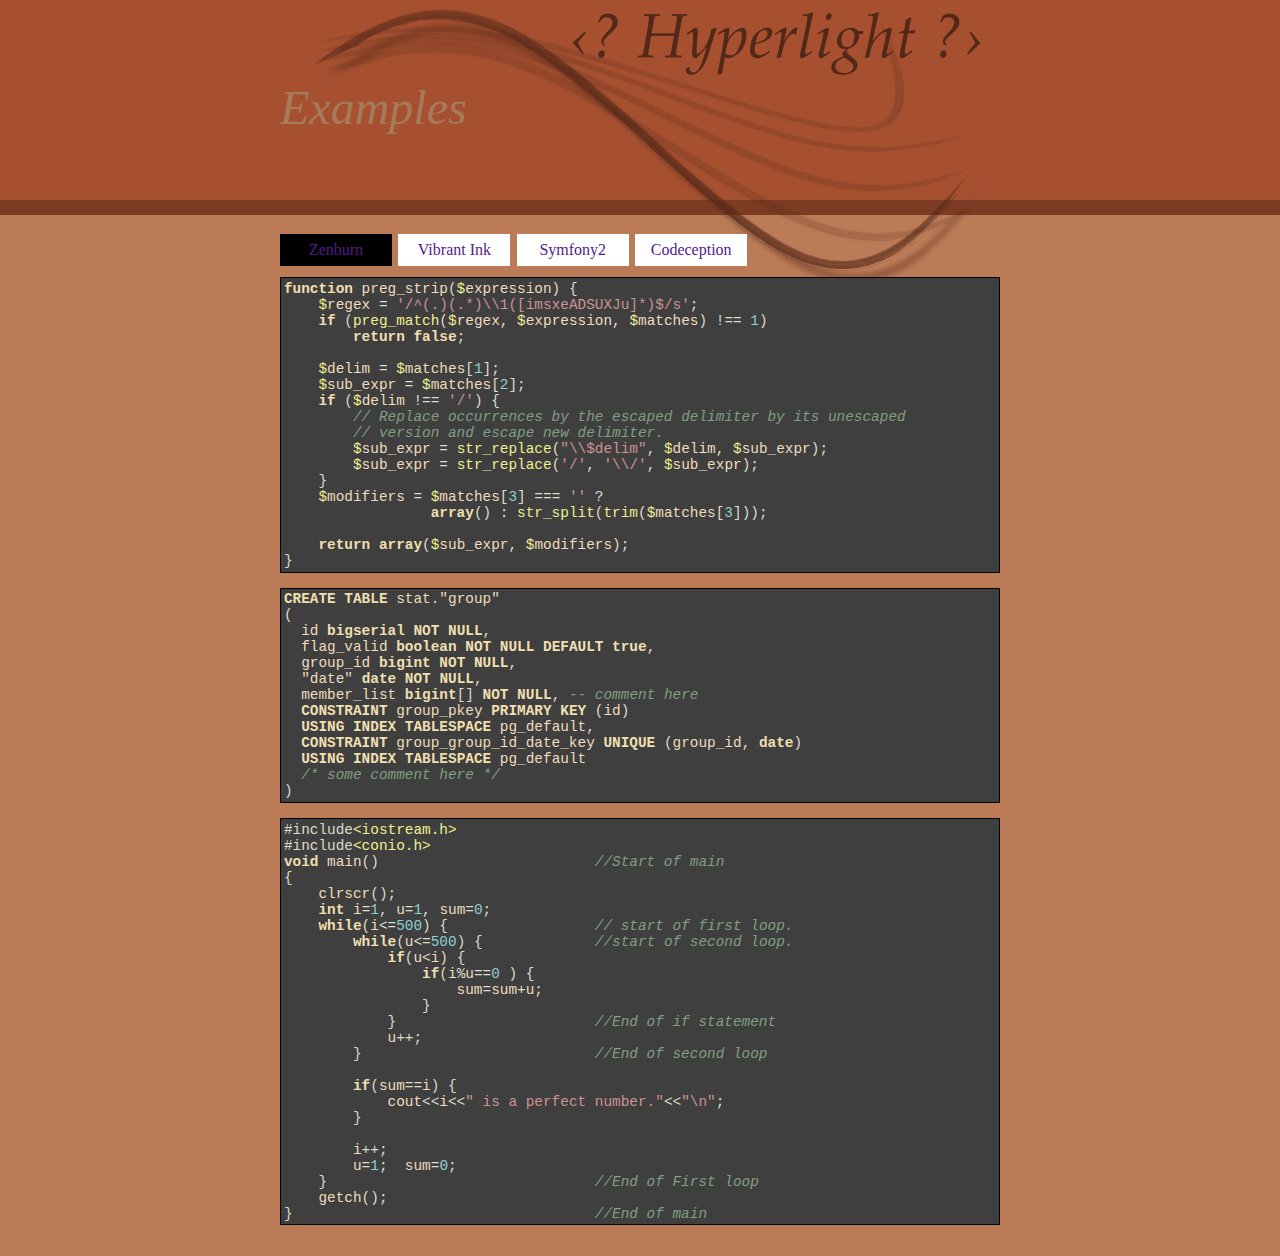
==== examples/index.html @ ed871f3e "Color tuning in codeception.css" ====
<!DOCTYPE html
        PUBLIC "-//W3C//DTD XHTML 1.0 Strict//EN"
        "http://www.w3.org/TR/xhtml1/DTD/xhtml1-strict.dtd">

<html xmlns="http://www.w3.org/1999/xhtml" xml:lang="en" lang="en">
<head>
    <meta http-equiv="Content-Type" content="text/html; charset=utf-8"/>
    <title>‹? Hyperlight ?› Examples</title>
    <link rel="stylesheet" type="text/css" href="../public/style.css"/>
    <script type="text/javascript" src="../public/jquery-1.2.6.min.js"></script>
    <script type="text/javascript" src="theme_switcher.js"></script>
    <link rel="stylesheet" type="text/css" href="../public/colors/zenburn.css" id="theme"/>
</head>

<body>
<div id="head">
    <div class="text">
        <h1>Examples</h1>
    </div>
</div>
<div id="content">
    <div id="swoosh"></div>
    <div class="text">
        <ul id="switch-buttons">
            <li><a href="" class="active" id="theme-zenburn">Zenburn</a></li>
            <li><a href="" id="theme-vibrant-ink">Vibrant Ink</a></li>
            <li><a href="" id="symfony2">Symfony2</a></li>
            <li><a href="" id="codeception">Codeception</a></li>
        </ul>

                <pre class="source-code iphp"><span class="keyword">function</span> <span class="identifier">preg_strip</span>(<span class="tag">$<span class="identifier">expression</span></span>) {
    <span class="tag">$<span class="identifier">regex</span></span> = <span class="string">'/^(.)(.*)\\1([imsxeADSUXJu]*)$/s'</span>;
    <span class="keyword">if</span> (<span class="keyword builtin">preg_match</span>(<span class="tag">$<span class="identifier">regex</span></span>, <span class="tag">$<span class="identifier">expression</span></span>, <span class="tag">$<span class="identifier">matches</span></span>) !== <span class="number">1</span>)
        <span class="keyword">return</span> <span class="keyword literal">false</span>;

    <span class="tag">$<span class="identifier">delim</span></span> = <span class="tag">$<span class="identifier">matches</span></span>[<span class="number">1</span>];
    <span class="tag">$<span class="identifier">sub_expr</span></span> = <span class="tag">$<span class="identifier">matches</span></span>[<span class="number">2</span>];
    <span class="keyword">if</span> (<span class="tag">$<span class="identifier">delim</span></span> !== <span class="string">'/'</span>) {
        <span class="comment">// Replace occurrences by the escaped delimiter by its unescaped
</span>        <span class="comment">// version and escape new delimiter.
</span>        <span class="tag">$<span class="identifier">sub_expr</span></span> = <span class="keyword builtin">str_replace</span>(<span class="string">"\\$delim"</span>, <span class="tag">$<span class="identifier">delim</span></span>, <span class="tag">$<span class="identifier">sub_expr</span></span>);
        <span class="tag">$<span class="identifier">sub_expr</span></span> = <span class="keyword builtin">str_replace</span>(<span class="string">'/'</span>, <span class="string">'\\/'</span>, <span class="tag">$<span class="identifier">sub_expr</span></span>);
    }
    <span class="tag">$<span class="identifier">modifiers</span></span> = <span class="tag">$<span class="identifier">matches</span></span>[<span class="number">3</span>] === <span class="string">''</span> ?
                 <span class="keyword">array</span>() : <span class="keyword builtin">str_split</span>(<span class="keyword builtin">trim</span>(<span class="tag">$<span class="identifier">matches</span></span>[<span class="number">3</span>]));

    <span class="keyword">return</span> <span class="keyword">array</span>(<span class="tag">$<span class="identifier">sub_expr</span></span>, <span class="tag">$<span class="identifier">modifiers</span></span>);
}
</pre><pre class="source-code sql"><span class="keyword">CREATE</span> <span class="keyword">TABLE</span> <span class="identifier">stat</span>.<span class="identifier">"group</span>"
(
  <span class="identifier">id</span> <span class="keyword type">bigserial</span> <span class="keyword ">NOT</span> <span class="keyword type">NULL</span>,
  <span class="identifier">flag_valid</span> <span class="keyword type">boolean</span> <span class="keyword ">NOT</span> <span class="keyword type">NULL</span> <span class="keyword">DEFAULT</span> <span class="keyword literal">true</span>,
  <span class="identifier">group_id</span> <span class="keyword type">bigint</span> <span class="keyword ">NOT</span> <span class="keyword type">NULL</span>,
  <span class="identifier">"date</span>" <span class="keyword type">date</span> <span class="keyword ">NOT</span> <span class="keyword type">NULL</span>,
  <span class="identifier">member_list</span> <span class="keyword type">bigint</span>[] <span class="keyword ">NOT</span> <span class="keyword type">NULL</span>, <span class="comment">-- comment here</span>
  <span class="keyword">CONSTRAINT</span> <span class="identifier">group_pkey</span> <span class="keyword">PRIMARY KEY</span> (<span class="identifier">id</span>)
  <span class="keyword">USING</span> <span class="keyword">INDEX</span> <span class="keyword">TABLESPACE</span> <span class="identifier">pg_default</span>,
  <span class="keyword">CONSTRAINT</span> <span class="identifier">group_group_id_date_key</span> <span class="keyword">UNIQUE</span> (<span class="identifier">group_id</span>, <span class="keyword type">date</span>)
  <span class="keyword">USING</span> <span class="keyword">INDEX</span> <span class="keyword">TABLESPACE</span> <span class="identifier">pg_default</span>
  <span class="comment doc">/* some comment here */</span>
)
</pre><pre class="source-code cpp"><span class="preprocessor">#include<span class="tag">&lt;iostream.h&gt;</span>
</span><span class="preprocessor">#include<span class="tag">&lt;conio.h&gt;</span>
</span><span class="keyword type">void</span> <span class="identifier">main</span>()                         <span class="comment">//Start of main
</span>{
    <span class="identifier">clrscr</span>();
    <span class="keyword type">int</span> <span class="identifier">i</span>=<span class="number">1</span>, <span class="identifier">u</span>=<span class="number">1</span>, <span class="identifier">sum</span>=<span class="number">0</span>;
    <span class="keyword">while</span>(<span class="identifier">i</span>&lt;=<span class="number">500</span>) {                 <span class="comment">// start of first loop.
</span>        <span class="keyword">while</span>(<span class="identifier">u</span>&lt;=<span class="number">500</span>) {             <span class="comment">//start of second loop.
</span>            <span class="keyword">if</span>(<span class="identifier">u</span>&lt;<span class="identifier">i</span>) {
                <span class="keyword">if</span>(<span class="identifier">i</span>%<span class="identifier">u</span>==<span class="number">0</span> ) {
                    <span class="identifier">sum</span>=<span class="identifier">sum</span>+<span class="identifier">u</span>;
                }
            }                       <span class="comment">//End of if statement
</span>            <span class="identifier">u</span>++;
        }                           <span class="comment">//End of second loop
</span>    
        <span class="keyword">if</span>(<span class="identifier">sum</span>==<span class="identifier">i</span>) {
            <span class="identifier">cout</span>&lt;&lt;<span class="identifier">i</span>&lt;&lt;<span class="string">" is a perfect number."</span>&lt;&lt;<span class="string">"\n"</span>;
        }
    
        <span class="identifier">i</span>++;
        <span class="identifier">u</span>=<span class="number">1</span>;  <span class="identifier">sum</span>=<span class="number">0</span>;
    }                               <span class="comment">//End of First loop
</span>    <span class="identifier">getch</span>();
}                                   <span class="comment">//End of main
</span></pre>            </div>
</div>
</body>
</html>
<!-- vim:ft=html
-->
---- public/style.css ----
body {
    font-family: Verdana;
    margin: 0;
}

#head h1, #content h2 {
    margin-top: 0;
}

#head {
    background: url(../public/graphics/head-backback.png) repeat-x;
    color:#A67B5B;
    height:215px;
}

#head .text {
    background: transparent url(../public/graphics/head-background.png) no-repeat 50% 0%;
    height: 100%;
    width: 100%;
}

#head .text h1 {
    margin: 0 auto;
    width: 720px;
    font: italic normal normal 36pt/215px Palatino, Times New Roman, serif;
}

#content {
    background: #BC7B57;
}

#swoosh {
    background: #BC7B57 url(../public/graphics/body-background.png) no-repeat 50% 0%;
    width: 100%;
    height: 75px;
    position: absolute;
    z-index: 99;
}

#guide-menu {
}

#content .text {
    position: relative;
    padding: 1em 0;
    z-index: 100;
}

div.text {
    width: 720px;
    margin: 0 auto;
}

p {
    text-align: justify;
}

.source-code {
    border: 1px solid black;
    font-family: Consolas, Courier New, monospace;
    font-size: 0.9em;
}

pre {
    padding: 0.2em;
}

#switch-buttons {
    list-style: none;
    height: 2em;
    margin: 0;
    padding: 0;
    width: 100%;
}

#switch-buttons li {
    display: block;
    float: left;
    margin: 0.2em 0.4em 0.2em 0;
    padding: 0;
    width: 7em;
}

#switch-buttons li a {
    background: white;
    display: block;
    height: 2em;
    line-height: 2em;
    text-align: center;
    text-decoration: none;
    width: 100%;
}

#switch-buttons li a.active {
    background: black;
}
---- public/colors/zenburn.css ----
/*
 * Copyright 2008 Konrad Rudolph
 * All rights reserved.
 *
 * Color scheme for code is a simplified version of the VIM Zenburn scheme:
 * http://slinky.imukuppi.org/zenburn/
 */

.source-code {
    background: #3F3F3F;
    color: #DCDCCC;
	overflow: auto;
}

.source-code .comment {
    color: #7F9F7F;
    font-style: italic;
}

.source-code .comment .todo {
    color: #DFDFDF;
    font-weight: bold;
}

.source-code .tag {
    color: #EFEF8F;
}

.source-code .identifier {
    color: #EFDCBC;
}

.source-code .keyword {
    color: #F0DFAF;
    font-weight: bold;
}

.source-code .keyword.builtin {
    color: #EFEF8F;
    font-weight: normal;
}

.source-code .keyword.operator {
    color: #FFCFAF;
}

.source-code .number {
    color: #8CD0D3;
}

.source-code .string {
    color: #CC9393;
}

.source-code::-moz-selection, .source-code span::-moz-selection {
    background: #70D2B3;
    color: #233322;
}

.source-code::selection, .source-code span::selection {
    background: yellow;
    color: black;
}
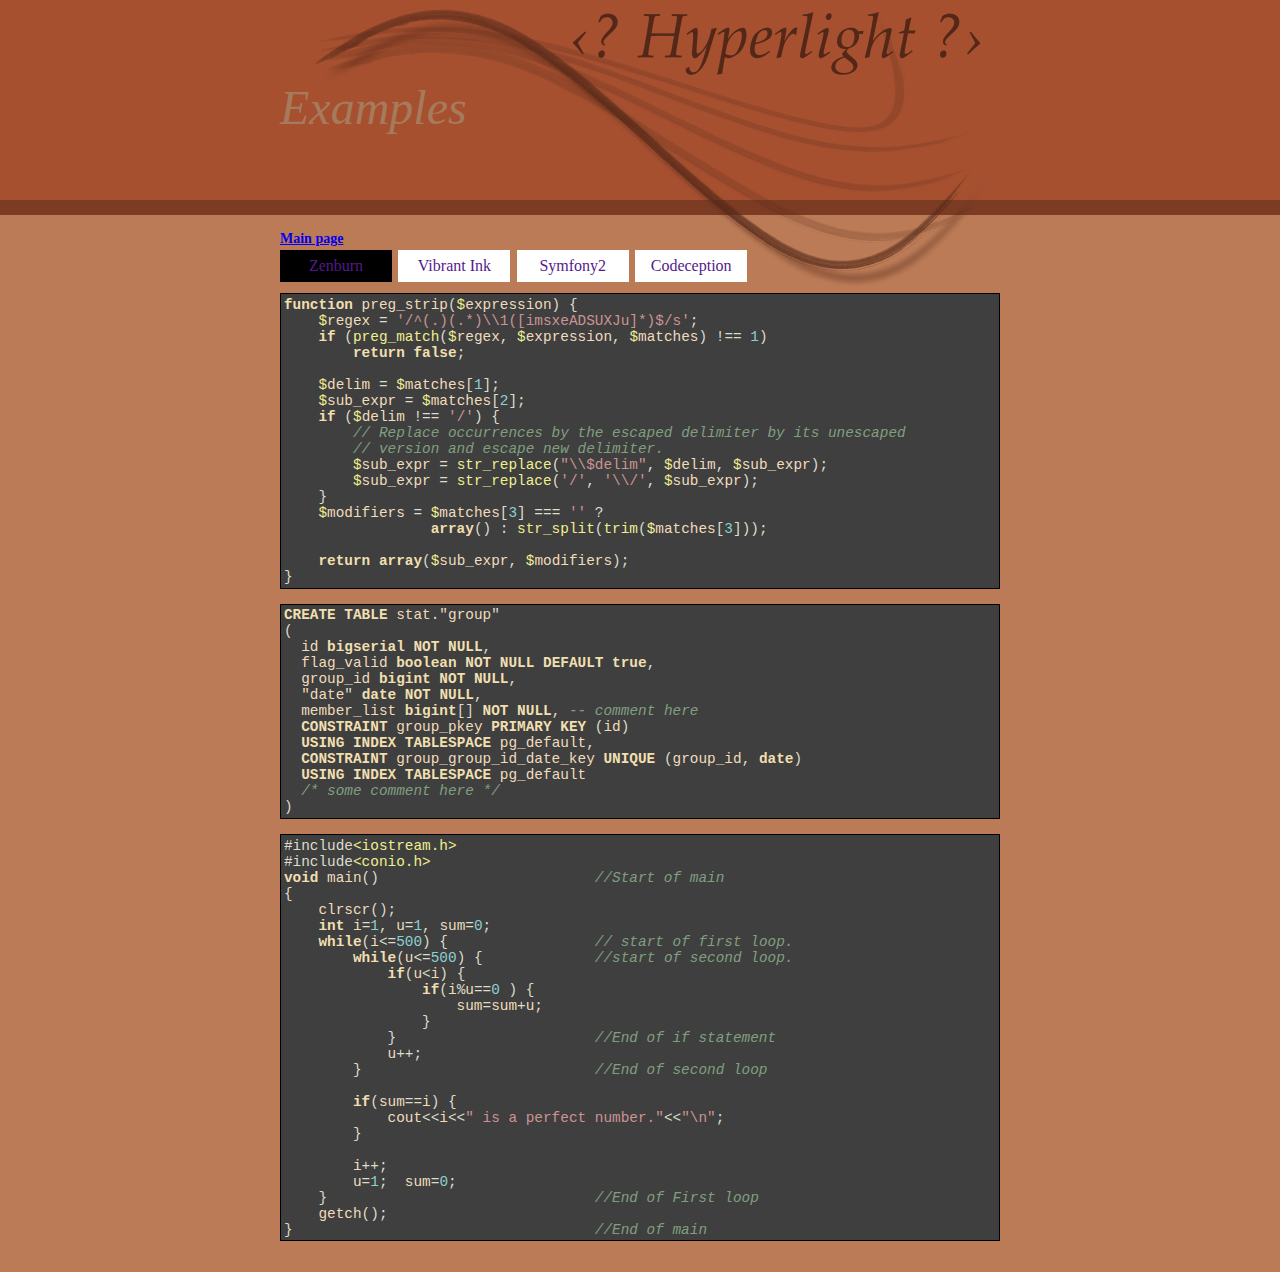
==== commit e7459a4f: "Add nav links to gh-pages sample" ====
--- a/examples/index.html
+++ b/examples/index.html
@@ -21,6 +21,7 @@
 <div id="content">
     <div id="swoosh"></div>
     <div class="text">
+        <div id="nav"><a href="/index.html">Main page</a></div>
         <ul id="switch-buttons">
             <li><a href="" class="active" id="theme-zenburn">Zenburn</a></li>
             <li><a href="" id="theme-vibrant-ink">Vibrant Ink</a></li>
--- a/public/style.css
+++ b/public/style.css
@@ -94,3 +94,8 @@
 #switch-buttons li a.active {
     background: black;
 }
+
+#nav {
+    font-size: 14px;
+    font-weight: bold;
+}